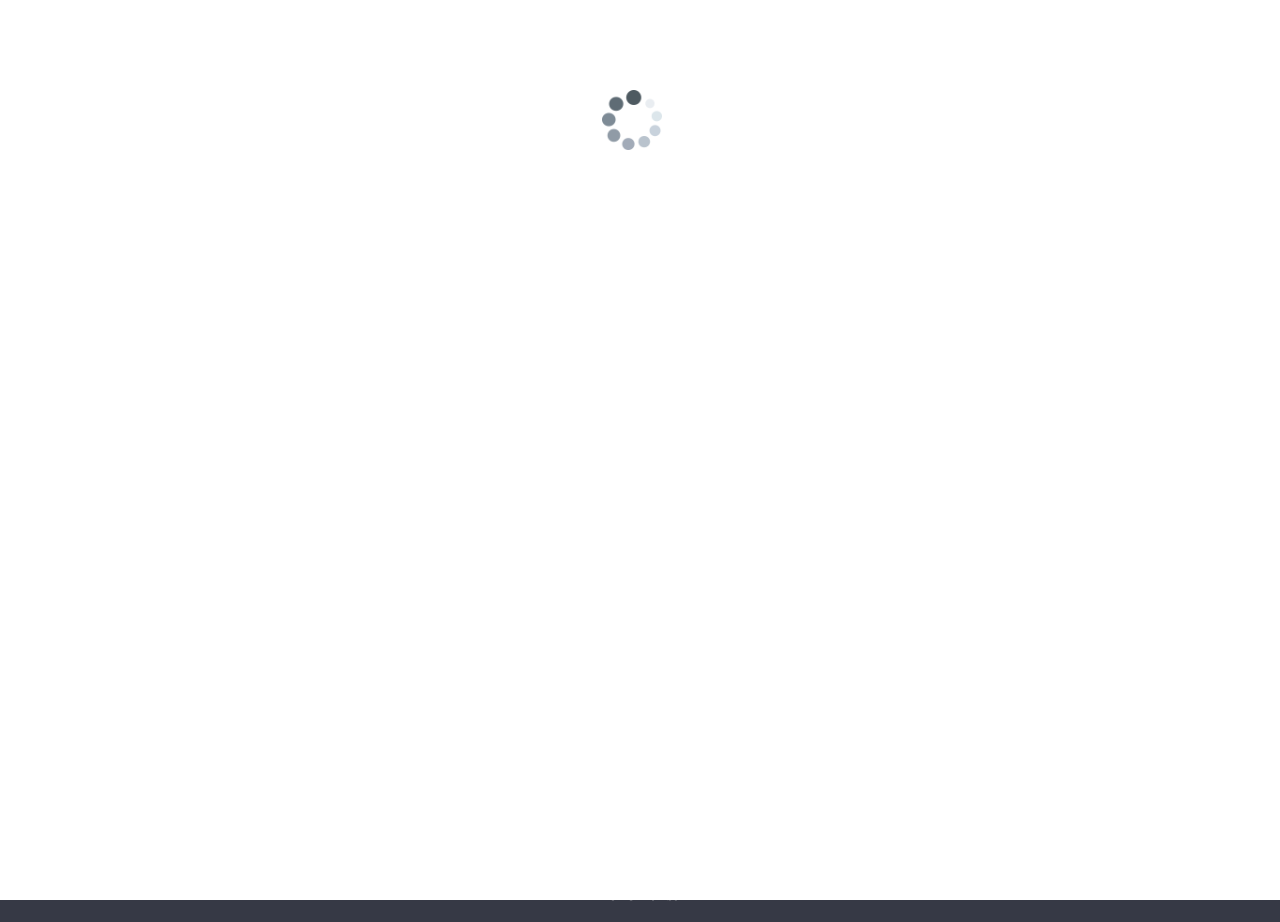
==== index.html @ 1fb46471 "first update diplom" ====
<!doctype html>
<html lang="uk">

  <head>
    <title>Artist Blog</title>

    <meta charset="UTF-8">
    <meta name="viewport" content="width=device-width, initial-scale=1.0">

    <link href="dest/images/favico.png" rel="icon">

    <meta name="keywords" content="...">
    <meta name="description" content="desc">
    <meta name="author" content="YurSa">
    <meta name="copyright" content="YurSa">
    <meta name="adress" content="Uzhorod Ukraine">

    <meta property="og:title" content="title">
    <meta property="og:type" content="article">
    <meta property="og:url" content="">
    <meta property="og:image" content="">
    <meta property="og:description" content="desc">

    <link href="dest/mincss/reset.min.css" rel="stylesheet">
    <link href="dest/mincss/main.min.css" rel="stylesheet">

  </head>

  <body class="body">
    <!--Header-->
    <header class="header">
      <img class="background-image" src="" alt="img">
      <div class="header-inner">
        <div class="container">
          <div class="header__menu">
            <div class="logo-wrapper">
              <a class="menu__logo" href="/">Блог</a>
            </div>
            <div class="header__menu-items">
              <nav class="menu__nav">
                <ul class="menu__items">
                  <li class="menu__item">
                    <a class="menu__link" href="/">Головна</a>
                  </li>
                  <li class="menu__item">
                    <a class="menu__link" href="/portfolio/">Роботи</a>
                  </li>
                  <li class="menu__item">
                    <a class="menu__link" href="/articles/">Пости</a>
                  </li>
                  <li class="menu__item">
                    <a class="menu__link" href="/about/">Про нас</a>
                  </li>
                </ul>
              </nav>
              <div class="vertical-line items"></div>
              <div class="menu__socials">
                <ul class="social__items">
                  <li class="social__item">
                    <a class="social-link" href="https://www.facebook.com/groups/565010661504197/">
                      <img class="social__image" src="dest/images/facebook-light.png" alt="social">
                    </a>
                  </li>
                  <li class="social__item">
                    <a class="social-link" href="#">
                      <img class="social__image" src="dest/images/insta-light.png" alt="social">
                    </a>
                  </li>
                  <li class="social__item">
                    <a class="social-link" href="#">
                      <img class="social__image" src="dest/images/twitter-light.png" alt="social">
                    </a>
                  </li>
                </ul>
              </div>
              <div class="vertical-line social"></div>
              <div class="menu__search-bar">
                <form class="menu__search-form">
                  <input class="menu__search-input" type="search" required>
                  <button class="menu__search-submit" type="submit" value=" "></button>
                </form>
              </div>
              <div class="vertical-line user"></div>
              <a class="menu__login-button menu__link" id="login" href="/login/"></a>
            </div>
            <div class="header__burger">
              <span></span>
            </div>
          </div>
        </div>
      </div>
      <div class="header__outer">
        <div class="container">
          <div class="header__content">
            <h1 class="content__header text-header"></h1>
            <p class="content__description">
            </p>
            <p class="content__date"></p>
          </div>
        </div>
      </div>
    </header>
    <!--Header-->
    <main class="main">
      <section class="topics">
        <div class="container works__container">
        </div>
      </section>
      <section class="articles">
        <h2 class="articles__header text-header">Популярні пости</h2>
        <div class="articles__container container">
        </div>
      </section>
    </main>

    <footer class="footer">
      <div class="container">
        <div class="footer__items">
          <div class="footer__page-links">
            <h4 class="footer__page-links-header">Сторніки веб ресурсу</h4>
            <ul>
              <li><a class="footer__page-link active" href="/">Головна</a></li>
              <li><a class="footer__page-link" href="/portfolio/">Роботи</a></li>
              <li><a class="footer__page-link" href="/articles/">Пости</a></li>
              <li><a class="footer__page-link" href="/about/">Про нас</a></li>
            </ul>
          </div>
          <div class="footer__socials">
            <h4 class="footer__socials-header">Посилання на автора</h4>
            <ul class="footer__social-items">
              <li class="footer__social-item">
                <a class="footer__social-link social-link" href="https://www.facebook.com/groups/565010661504197/">
                  Facebook
                </a>
                <img class="social__image" src="dest/images/facebook-light.png" alt="social">
              </li>
              <li class="footer__social-item">
                <a class="footer__social-link social-link" href="#">
                  Instagram
                </a>
                <img class="social__image" src="dest/images/insta-light.png" alt="social">
              </li>
              <li class="footer__social-item">
                <a class="footer__social-link social-link" href="#">
                  Twitter
                </a>
                <img class="social__image" src="dest/images/twitter-light.png" alt="social">
              </li>
            </ul>
          </div>
        </div>
      </div>
      <div class="footer__copy">
        <h3 class="footer__copy-text">2023 Yursa</h3>
      </div>
    </footer>
    <script type="module" src="dest/js/main.js" defer></script>
    <script type="module" src="dest/js/app.js" defer></script>
    <script type="module" src="dest/js/checkUser.js"></script>
  </body>

</html>
---- dest/mincss/main.min.css ----
@import"https://fonts.googleapis.com/css2?family=Lora:wght@400;700&family=Roboto:wght@400;700&family=Russo+One&display=swap";@import"https://fonts.googleapis.com/css2?family=Roboto&display=swap";body{width:100%;min-height:100vh;margin:0;font-family:Lora;font-size:12px;background-color:#f5f5f5}.container{max-width:1300px;margin:auto}.header{display:flex;flex-direction:column;justify-content:space-between;width:100%;min-height:60vh;color:#fff;background:url(../images/background-image.png) no-repeat center center/100% auto;background-color:#fff;background-size:cover}.header-inner{background-color:rgba(0,0,0,.3568627451)}.header__menu{display:flex;gap:12px;align-items:center;justify-content:center;padding:10px 0;padding-right:10px;padding-left:10px}.logo-wrapper{flex-grow:1}.menu__logo{font-family:"Russo One";font-size:30px;font-weight:400;color:#fff;text-decoration:none}.menu__items{display:flex;gap:25px}.menu__link{font-family:Roboto;font-size:20px;color:#fff;text-decoration:none;text-transform:capitalize;max-width:150px;overflow:hidden;white-space:nowrap;text-overflow:ellipsis}.vertical-line{height:20px;border-left:1px solid #fff}.social__items{display:flex;gap:20px;align-items:center;justify-content:center}.social-link{display:flex;flex-direction:row}.social__image{height:20px}.menu__search-bar{display:flex;align-items:center}.menu__search-form{display:flex;align-items:center;gap:5px;border:none;border-radius:12px}.header__menu-items{display:flex;gap:10px;align-items:center}.menu__search-input{min-width:10vw;max-width:15vw;height:25px;padding-left:10px;font-size:18px;background:rgba(0,0,0,0);border:1px solid #fff;border-radius:12px;transition:all ease .3s}.menu__search-input:focus{width:20vw;max-width:20vw;background-color:#fff}.menu__search-submit{width:30px;height:30px;background:url("../images/search-light.png") no-repeat;background-position:-10%;background-size:30px;border:none;border-radius:12px;transition:all ease .3s}.menu__search-submit:hover{background-color:rgba(255,255,255,.5568627451)}.menu__search-submit:active{background-size:35px}.header__outer{padding-top:30px;background-color:rgba(0,0,0,.3568627451)}.header__content{display:flex;flex-direction:column;gap:10px;align-items:flex-start;justify-content:center;max-width:60%;padding-left:50px}.theme{display:flex;gap:10px}.theme__name{padding:5px 10px;font-family:Roboto;font-size:12px;font-weight:400;text-transform:uppercase;background-color:rgba(255,255,255,.3725490196);border-radius:8px}.text-header{font-size:36px;font-weight:700}.content__description{font-size:18px;font-weight:400}.content__date{font-size:18px;font-weight:400}@media(max-width: 1200px){.menu__socials{display:none}.vertical-line.social{display:none}}@media(max-width: 910px){.logo-wrapper{z-index:3}.header__burger{position:relative;z-index:3;display:block;width:30px;height:20px;cursor:pointer;transition:all ease .3s}.header__burger span{position:absolute;top:9px;width:100%;height:2px;background-color:#fff;transition:all ease .3s}.header__burger::before,.header__burger::after{position:absolute;left:0;width:100%;height:2px;content:"";background-color:#fff}.header__burger::before{top:0;transition:all ease .3s}.header__burger::after{bottom:0;transition:all ease .3s}.header__burger.active::before{top:9px;transform:rotate(45deg)}.header__burger.active::after{bottom:9px;transform:rotate(-45deg)}.header__burger.active span{transform:scale(0)}.vertical-line.items{display:none}.menu__nav{position:fixed;top:-200%;left:0;z-index:2;display:block;width:100%;height:100%;padding:80px 10px 0;overflow:auto;background-color:rgba(0,0,0,.6392156863);transition:all ease .3s}.menu__nav.active{top:0}.menu__items{display:block}.menu__item{padding-bottom:30px}.menu__link{font-size:30px}.menu__login-button{z-index:3;font-size:20px}.menu__search-bar{z-index:3}body.lock{overflow:hidden}}@media(max-width: 670px){.menu__nav{padding-top:150px}.menu__search-bar{position:fixed;top:-200%;left:0;z-index:2;display:block;width:100%;height:70px;padding:80px 10px 0;overflow:auto;transition:all ease .3s}.menu__search-bar.active{top:0;padding-top:70px}.menu__search-input{width:100px;max-width:400px;height:25px;padding-left:10px;font-size:18px;background:rgba(0,0,0,0);border:1px solid #fff;border-radius:12px;transition:all ease .3s}.vertical-line.user{display:none}.menu__search-input:focus{width:80vw;max-width:400px}}.background-image{position:absolute;top:0;left:0;object-fit:cover;height:100%;width:100%}.header{position:relative;overflow:hidden}.header-inner{z-index:2}.header__outer{padding:20px 0;z-index:1}.load__container{z-index:6;position:absolute;top:0;left:0;width:100vw;height:100vh;background-color:#fff}.load__img{position:relative;margin:90px 47%;width:60px;height:60px;background-color:#fff}img.load__img{animation:1s linear 0s normal none infinite running load__img;-webkit-animation:1s linear 0s normal none infinite running load__img;width:60px}@keyframes load__img{0%{transform:rotate(0deg)}100%{transform:rotate(360deg)}}.header{opacity:0}.topics{padding-top:20px;margin-bottom:40px}.content__header{font-size:1.6rem}.content__description,.content__date{font-size:1.2rem}.topics__header,.articles__header{margin-bottom:20px;color:#495057;text-align:center}.topics__filter{display:flex;gap:10px;align-items:center;justify-content:center}.filter__button{padding:5px 10px;font-size:16px;font-weight:700;color:#495057;cursor:pointer;background:none;border:1px solid #495057;border-radius:10px;transition:all ease .4s}.filter__button.active{color:#fff;background-color:rgba(73,80,87,.5058823529);border:none}.filter__button.active:hover{border-radius:10px}.filter__button:hover{color:#fff;background-color:rgba(73,80,87,.5058823529);border-radius:50px}.topics__topic{padding-top:15px}.topic__item{display:flex;flex-direction:row-reverse;height:200px;padding:18px 30px;overflow:hidden;background-color:#fff;border:1px solid #eaeaea;border-radius:12px}.topic__image{object-fit:cover;border-radius:12px;min-width:25%;max-width:25%}.topic__text{display:flex;flex-direction:column;gap:10px;justify-content:center;padding-right:10px;min-width:75%;max-width:75%}.topic__header{font-size:28px;font-weight:700;line-height:1.2}.topic__description{font-size:18px}.topic__attributes{display:flex;align-items:center;justify-content:space-between;padding:0 20px}.topic__date{font-size:16px}.topic__theme{display:flex;gap:10px;justify-content:center;background-color:rgba(255,255,255,.1058823529)}.topic__theme-name{padding:5px 10px;font-family:Roboto;font-size:12px;font-weight:400;text-transform:uppercase;background-color:rgba(55,55,55,.3725490196);border-radius:8px}.topic__link{color:#000;text-decoration:none;cursor:pointer}.topic__text{width:100%}.topic__link{flex:1 1 auto}.desc-link{height:65%}.topic__header{flex:1 1 auto;white-space:nowrap;overflow:hidden;text-overflow:ellipsis}.topic__description{overflow-y:auto;max-height:100%;height:100%;overflow-wrap:anywhere}.topic__date{font-size:18px}.topic__likes{display:flex;align-items:center}.topic__like-img{height:40px}.topic__like-count{font-size:18px}.pagination{display:flex;justify-content:center;padding:30px 0 60px}.pagination a{float:left;padding:8px 16px;color:#000;text-decoration:none}.pagination a.active{color:#fff;background-color:#9bb7d4;border-radius:5px}.pagination a:hover:not(.active){background-color:#ddd;border-radius:5px}*{box-sizing:border-box}.articles__container{display:flex;justify-content:space-evenly;flex-wrap:wrap}.card{margin:10px;background-color:#fff;border-radius:10px;box-shadow:0 2px 20px rgba(0,0,0,.2);overflow:hidden;width:300px}.card-header img{width:100%;height:200px;object-fit:cover}.card-body{display:flex;flex-direction:column;justify-content:center;align-items:flex-start;padding:20px;min-height:250px}.card-body>h4{font-size:16px;margin-bottom:10px;margin-top:5px}.tag{background:#ccc;border-radius:50px;font-size:14px;margin:0;color:#fff;padding:2px 10px;text-transform:uppercase;cursor:pointer}.tag-teal{background-color:#47bcd4}.tag-purple{background-color:#5e76bf}.tag-pink{background-color:#cd5b9f}.card-body p{font-size:14px;margin:0 0 40px}.user{display:flex;margin-top:auto}.user img{border-radius:50%;width:40px;height:40px;margin-right:10px}.user-info h5{margin:0}.user-info small{color:#545d7a}@media(max-width: 1300px){.content__header{font-size:1.6rem}.content__description,.content__date{font-size:1rem}.header__content{max-width:80%}}@media(max-width: 900px){.content__header{font-size:1.4rem}.content__description,.content__date{font-size:.8rem}.header__content{max-width:100%;padding-inline:10px}}.footer{padding:50px 0 0;background-color:#fff}.footer__items{display:flex;flex-wrap:wrap;gap:10px;justify-content:space-evenly;padding:0 10px}.footer__page-links>ul{display:flex;flex-direction:column;gap:10px;margin-top:10px}.footer__page-links-header{font-size:20px;font-weight:700}.footer__page-link{font-size:18px;color:#000;text-decoration:none;transition:all ease .3s}.footer__page-link:hover{padding-left:5px}.footer__socials{display:flex;flex-direction:column;gap:10px}.footer__social-items{display:flex;flex-direction:column;gap:10px;align-items:start;margin-bottom:50px}.footer__social-item{display:flex;flex-direction:row-reverse;gap:10px}.footer__socials-header{font-size:20px;font-weight:700;color:#000}.footer__social-link{display:flex;flex-direction:row-reverse;gap:10px;font-size:18px;color:#000;text-decoration:none;transition:all ease .3s}.footer__social-link:hover{padding-left:5px}.footer__copy{padding:20px;background-color:#363945}.footer__copy-text{font-size:16px;font-weight:400;color:#fff;text-align:center}@media(max-width: 458px){.footer__page-links{margin-bottom:20px}}
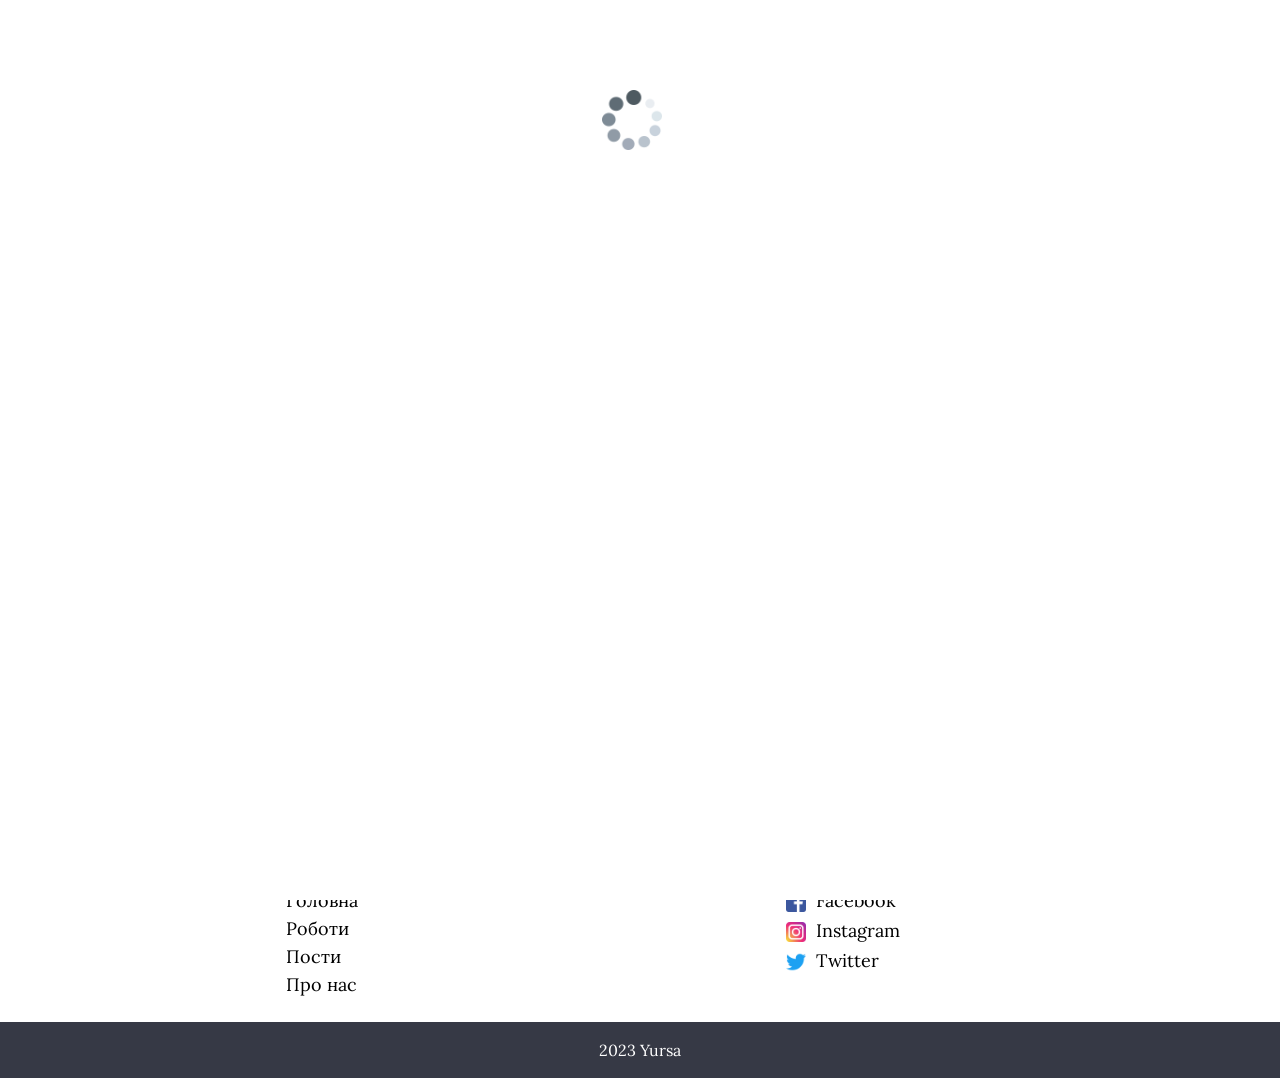
==== commit 20a25f9b: "add comment handling in admin panel" ====
--- a/index.html
+++ b/index.html
@@ -23,6 +23,7 @@
 
     <link href="dest/mincss/reset.min.css" rel="stylesheet">
     <link href="dest/mincss/main.min.css" rel="stylesheet">
+    <link href="dest/mincss/popup.min.css" rel="stylesheet">
 
   </head>
 
@@ -91,12 +92,12 @@
       </div>
       <div class="header__outer">
         <div class="container">
-          <div class="header__content">
-            <h1 class="content__header text-header"></h1>
+          <a class="header__content">
+            <h1 class="content__header"></h1>
             <p class="content__description">
             </p>
             <p class="content__date"></p>
-          </div>
+          </a>
         </div>
       </div>
     </header>
@@ -111,6 +112,23 @@
         <div class="articles__container container">
         </div>
       </section>
+      <section class="categories">
+        <h2 class="caegories__header text-header">Категорії</h2>
+        <div class="container categories__container">
+          <a href="" class="categories__item">Лайфхаки</a>
+          <a href="" class="categories__item">Лайфхаки</a>
+          <a href="" class="categories__item">Лайфхаки</a>
+          <a href="" class="categories__item">Лайфхаки</a>
+          <a href="" class="categories__item">Лайфхаки</a>
+          <a href="" class="categories__item">Лайфхаки</a>
+          <a href="" class="categories__item">Лайфхаки</a>
+          <a href="" class="categories__item">Лайфхаки</a>
+          <a href="" class="categories__item">Лайфхаки</a>
+        </div>
+      </section>
+
+      <div class="popup" id="popup">
+      </div>
     </main>
 
     <footer class="footer">
--- a/dest/mincss/main.min.css
+++ b/dest/mincss/main.min.css
@@ -1 +1 @@
-@import"https://fonts.googleapis.com/css2?family=Lora:wght@400;700&family=Roboto:wght@400;700&family=Russo+One&display=swap";@import"https://fonts.googleapis.com/css2?family=Roboto&display=swap";body{width:100%;min-height:100vh;margin:0;font-family:Lora;font-size:12px;background-color:#f5f5f5}.container{max-width:1300px;margin:auto}.header{display:flex;flex-direction:column;justify-content:space-between;width:100%;min-height:60vh;color:#fff;background:url(../images/background-image.png) no-repeat center center/100% auto;background-color:#fff;background-size:cover}.header-inner{background-color:rgba(0,0,0,.3568627451)}.header__menu{display:flex;gap:12px;align-items:center;justify-content:center;padding:10px 0;padding-right:10px;padding-left:10px}.logo-wrapper{flex-grow:1}.menu__logo{font-family:"Russo One";font-size:30px;font-weight:400;color:#fff;text-decoration:none}.menu__items{display:flex;gap:25px}.menu__link{font-family:Roboto;font-size:20px;color:#fff;text-decoration:none;text-transform:capitalize;max-width:150px;overflow:hidden;white-space:nowrap;text-overflow:ellipsis}.vertical-line{height:20px;border-left:1px solid #fff}.social__items{display:flex;gap:20px;align-items:center;justify-content:center}.social-link{display:flex;flex-direction:row}.social__image{height:20px}.menu__search-bar{display:flex;align-items:center}.menu__search-form{display:flex;align-items:center;gap:5px;border:none;border-radius:12px}.header__menu-items{display:flex;gap:10px;align-items:center}.menu__search-input{min-width:10vw;max-width:15vw;height:25px;padding-left:10px;font-size:18px;background:rgba(0,0,0,0);border:1px solid #fff;border-radius:12px;transition:all ease .3s}.menu__search-input:focus{width:20vw;max-width:20vw;background-color:#fff}.menu__search-submit{width:30px;height:30px;background:url("../images/search-light.png") no-repeat;background-position:-10%;background-size:30px;border:none;border-radius:12px;transition:all ease .3s}.menu__search-submit:hover{background-color:rgba(255,255,255,.5568627451)}.menu__search-submit:active{background-size:35px}.header__outer{padding-top:30px;background-color:rgba(0,0,0,.3568627451)}.header__content{display:flex;flex-direction:column;gap:10px;align-items:flex-start;justify-content:center;max-width:60%;padding-left:50px}.theme{display:flex;gap:10px}.theme__name{padding:5px 10px;font-family:Roboto;font-size:12px;font-weight:400;text-transform:uppercase;background-color:rgba(255,255,255,.3725490196);border-radius:8px}.text-header{font-size:36px;font-weight:700}.content__description{font-size:18px;font-weight:400}.content__date{font-size:18px;font-weight:400}@media(max-width: 1200px){.menu__socials{display:none}.vertical-line.social{display:none}}@media(max-width: 910px){.logo-wrapper{z-index:3}.header__burger{position:relative;z-index:3;display:block;width:30px;height:20px;cursor:pointer;transition:all ease .3s}.header__burger span{position:absolute;top:9px;width:100%;height:2px;background-color:#fff;transition:all ease .3s}.header__burger::before,.header__burger::after{position:absolute;left:0;width:100%;height:2px;content:"";background-color:#fff}.header__burger::before{top:0;transition:all ease .3s}.header__burger::after{bottom:0;transition:all ease .3s}.header__burger.active::before{top:9px;transform:rotate(45deg)}.header__burger.active::after{bottom:9px;transform:rotate(-45deg)}.header__burger.active span{transform:scale(0)}.vertical-line.items{display:none}.menu__nav{position:fixed;top:-200%;left:0;z-index:2;display:block;width:100%;height:100%;padding:80px 10px 0;overflow:auto;background-color:rgba(0,0,0,.6392156863);transition:all ease .3s}.menu__nav.active{top:0}.menu__items{display:block}.menu__item{padding-bottom:30px}.menu__link{font-size:30px}.menu__login-button{z-index:3;font-size:20px}.menu__search-bar{z-index:3}body.lock{overflow:hidden}}@media(max-width: 670px){.menu__nav{padding-top:150px}.menu__search-bar{position:fixed;top:-200%;left:0;z-index:2;display:block;width:100%;height:70px;padding:80px 10px 0;overflow:auto;transition:all ease .3s}.menu__search-bar.active{top:0;padding-top:70px}.menu__search-input{width:100px;max-width:400px;height:25px;padding-left:10px;font-size:18px;background:rgba(0,0,0,0);border:1px solid #fff;border-radius:12px;transition:all ease .3s}.vertical-line.user{display:none}.menu__search-input:focus{width:80vw;max-width:400px}}.background-image{position:absolute;top:0;left:0;object-fit:cover;height:100%;width:100%}.header{position:relative;overflow:hidden}.header-inner{z-index:2}.header__outer{padding:20px 0;z-index:1}.load__container{z-index:6;position:absolute;top:0;left:0;width:100vw;height:100vh;background-color:#fff}.load__img{position:relative;margin:90px 47%;width:60px;height:60px;background-color:#fff}img.load__img{animation:1s linear 0s normal none infinite running load__img;-webkit-animation:1s linear 0s normal none infinite running load__img;width:60px}@keyframes load__img{0%{transform:rotate(0deg)}100%{transform:rotate(360deg)}}.header{opacity:0}.topics{padding-top:20px;margin-bottom:40px}.content__header{font-size:1.6rem}.content__description,.content__date{font-size:1.2rem}.topics__header,.articles__header{margin-bottom:20px;color:#495057;text-align:center}.topics__filter{display:flex;gap:10px;align-items:center;justify-content:center}.filter__button{padding:5px 10px;font-size:16px;font-weight:700;color:#495057;cursor:pointer;background:none;border:1px solid #495057;border-radius:10px;transition:all ease .4s}.filter__button.active{color:#fff;background-color:rgba(73,80,87,.5058823529);border:none}.filter__button.active:hover{border-radius:10px}.filter__button:hover{color:#fff;background-color:rgba(73,80,87,.5058823529);border-radius:50px}.topics__topic{padding-top:15px}.topic__item{display:flex;flex-direction:row-reverse;height:200px;padding:18px 30px;overflow:hidden;background-color:#fff;border:1px solid #eaeaea;border-radius:12px}.topic__image{object-fit:cover;border-radius:12px;min-width:25%;max-width:25%}.topic__text{display:flex;flex-direction:column;gap:10px;justify-content:center;padding-right:10px;min-width:75%;max-width:75%}.topic__header{font-size:28px;font-weight:700;line-height:1.2}.topic__description{font-size:18px}.topic__attributes{display:flex;align-items:center;justify-content:space-between;padding:0 20px}.topic__date{font-size:16px}.topic__theme{display:flex;gap:10px;justify-content:center;background-color:rgba(255,255,255,.1058823529)}.topic__theme-name{padding:5px 10px;font-family:Roboto;font-size:12px;font-weight:400;text-transform:uppercase;background-color:rgba(55,55,55,.3725490196);border-radius:8px}.topic__link{color:#000;text-decoration:none;cursor:pointer}.topic__text{width:100%}.topic__link{flex:1 1 auto}.desc-link{height:65%}.topic__header{flex:1 1 auto;white-space:nowrap;overflow:hidden;text-overflow:ellipsis}.topic__description{overflow-y:auto;max-height:100%;height:100%;overflow-wrap:anywhere}.topic__date{font-size:18px}.topic__likes{display:flex;align-items:center}.topic__like-img{height:40px}.topic__like-count{font-size:18px}.pagination{display:flex;justify-content:center;padding:30px 0 60px}.pagination a{float:left;padding:8px 16px;color:#000;text-decoration:none}.pagination a.active{color:#fff;background-color:#9bb7d4;border-radius:5px}.pagination a:hover:not(.active){background-color:#ddd;border-radius:5px}*{box-sizing:border-box}.articles__container{display:flex;justify-content:space-evenly;flex-wrap:wrap}.card{margin:10px;background-color:#fff;border-radius:10px;box-shadow:0 2px 20px rgba(0,0,0,.2);overflow:hidden;width:300px}.card-header img{width:100%;height:200px;object-fit:cover}.card-body{display:flex;flex-direction:column;justify-content:center;align-items:flex-start;padding:20px;min-height:250px}.card-body>h4{font-size:16px;margin-bottom:10px;margin-top:5px}.tag{background:#ccc;border-radius:50px;font-size:14px;margin:0;color:#fff;padding:2px 10px;text-transform:uppercase;cursor:pointer}.tag-teal{background-color:#47bcd4}.tag-purple{background-color:#5e76bf}.tag-pink{background-color:#cd5b9f}.card-body p{font-size:14px;margin:0 0 40px}.user{display:flex;margin-top:auto}.user img{border-radius:50%;width:40px;height:40px;margin-right:10px}.user-info h5{margin:0}.user-info small{color:#545d7a}@media(max-width: 1300px){.content__header{font-size:1.6rem}.content__description,.content__date{font-size:1rem}.header__content{max-width:80%}}@media(max-width: 900px){.content__header{font-size:1.4rem}.content__description,.content__date{font-size:.8rem}.header__content{max-width:100%;padding-inline:10px}}.footer{padding:50px 0 0;background-color:#fff}.footer__items{display:flex;flex-wrap:wrap;gap:10px;justify-content:space-evenly;padding:0 10px}.footer__page-links>ul{display:flex;flex-direction:column;gap:10px;margin-top:10px}.footer__page-links-header{font-size:20px;font-weight:700}.footer__page-link{font-size:18px;color:#000;text-decoration:none;transition:all ease .3s}.footer__page-link:hover{padding-left:5px}.footer__socials{display:flex;flex-direction:column;gap:10px}.footer__social-items{display:flex;flex-direction:column;gap:10px;align-items:start;margin-bottom:50px}.footer__social-item{display:flex;flex-direction:row-reverse;gap:10px}.footer__socials-header{font-size:20px;font-weight:700;color:#000}.footer__social-link{display:flex;flex-direction:row-reverse;gap:10px;font-size:18px;color:#000;text-decoration:none;transition:all ease .3s}.footer__social-link:hover{padding-left:5px}.footer__copy{padding:20px;background-color:#363945}.footer__copy-text{font-size:16px;font-weight:400;color:#fff;text-align:center}@media(max-width: 458px){.footer__page-links{margin-bottom:20px}}+@import"https://fonts.googleapis.com/css2?family=Lora:wght@400;700&family=Roboto:wght@400;700&family=Russo+One&display=swap";@import"https://fonts.googleapis.com/css2?family=Roboto&display=swap";body{width:100%;min-height:100vh;margin:0;font-family:Lora;font-size:12px;background-color:#f5f5f5}.container{max-width:1300px;margin:auto}.header{display:flex;flex-direction:column;justify-content:space-between;width:100%;min-height:60vh;color:#fff;background:url(../images/background-image.png) no-repeat center center/100% auto;background-color:#fff;background-size:cover}.header-inner{background-color:rgba(0,0,0,.3568627451)}.header__menu{display:flex;gap:12px;align-items:center;justify-content:center;padding:10px 0;padding-right:10px;padding-left:10px}.logo-wrapper{flex-grow:1}.menu__logo{font-family:"Russo One";font-size:30px;font-weight:400;color:#fff;text-decoration:none}.menu__items{display:flex;gap:25px}.menu__link{font-family:Roboto;font-size:20px;color:#fff;text-decoration:none;text-transform:capitalize;max-width:150px;overflow:hidden;white-space:nowrap;text-overflow:ellipsis}.vertical-line{height:20px;border-left:1px solid #fff}.vertical-line.user{margin:0}.social__items{display:flex;gap:20px;align-items:center;justify-content:center}.social-link{display:flex;flex-direction:row}.social__image{height:20px}.menu__search-bar{display:flex;align-items:center}.menu__search-form{display:flex;align-items:center;gap:5px;border:none;border-radius:12px}.header__menu-items{display:flex;gap:10px;align-items:center}.menu__search-input{min-width:10vw;max-width:15vw;height:25px;padding-left:10px;font-size:18px;background:rgba(0,0,0,0);border:1px solid #fff;border-radius:12px;transition:all ease .3s}.menu__search-input:focus{width:20vw;max-width:20vw;background-color:#fff}.menu__search-submit{width:30px;height:30px;background:url("../images/search-light.png") no-repeat;background-position:-10%;background-size:30px;border:none;border-radius:12px;transition:all ease .3s}.menu__search-submit:hover{background-color:rgba(255,255,255,.5568627451)}.menu__search-submit:active{background-size:35px}.header__outer{padding-top:30px;background-color:rgba(0,0,0,.3568627451)}.header__content{display:flex;flex-direction:column;gap:10px;align-items:flex-start;justify-content:center;max-width:60%;padding-left:50px}.theme{display:flex;gap:10px}.theme__name{padding:5px 10px;font-family:Roboto;font-size:12px;font-weight:400;text-transform:uppercase;background-color:rgba(255,255,255,.3725490196);border-radius:8px}.text-header{font-size:36px;font-weight:700}.content__description{font-size:18px;font-weight:400}.content__date{font-size:18px;font-weight:400}@media(max-width: 1200px){.menu__socials{display:none}.vertical-line.social{display:none}}@media(max-width: 910px){.logo-wrapper{z-index:3}.header__burger{position:relative;z-index:3;display:block;width:30px;height:20px;cursor:pointer;transition:all ease .3s}.header__burger span{position:absolute;top:9px;width:100%;height:2px;background-color:#fff;transition:all ease .3s}.header__burger::before,.header__burger::after{position:absolute;left:0;width:100%;height:2px;content:"";background-color:#fff}.header__burger::before{top:0;transition:all ease .3s}.header__burger::after{bottom:0;transition:all ease .3s}.header__burger.active::before{top:9px;transform:rotate(45deg)}.header__burger.active::after{bottom:9px;transform:rotate(-45deg)}.header__burger.active span{transform:scale(0)}.vertical-line.items{display:none}.menu__nav{position:fixed;top:-200%;left:0;z-index:2;display:block;width:100%;height:100%;padding:80px 10px 0;overflow:auto;background-color:rgba(0,0,0,.6392156863);transition:all ease .3s}.menu__nav.active{top:0}.menu__items{display:block}.menu__item{padding-bottom:30px}.menu__link{font-size:30px}.menu__login-button{z-index:3;font-size:20px}.menu__search-bar{z-index:3}body.lock{overflow:hidden}}@media(max-width: 670px){.menu__nav{padding-top:150px}.menu__search-bar{position:fixed;top:-200%;left:0;z-index:2;display:block;width:100%;height:70px;padding:80px 10px 0;overflow:auto;transition:all ease .3s}.menu__search-bar.active{top:0;padding-top:70px}.menu__search-input{width:100px;max-width:400px;height:25px;padding-left:10px;font-size:18px;background:rgba(0,0,0,0);border:1px solid #fff;border-radius:12px;transition:all ease .3s}.vertical-line.user{display:none}.menu__search-input:focus{width:80vw;max-width:400px}}.background-image{position:absolute;top:0;left:0;object-fit:cover;height:100%;width:100%}.header{position:relative;overflow:hidden}.header-inner{z-index:2}.header__outer{padding:20px 0;z-index:1}.load__container{z-index:6;position:absolute;top:0;left:0;width:100vw;height:100vh;background-color:#fff}.header__content{cursor:pointer;color:#fff}.load__img{position:relative;margin:90px 47%;width:60px;height:60px;background-color:#fff}img.load__img{animation:1s linear 0s normal none infinite running load__img;-webkit-animation:1s linear 0s normal none infinite running load__img;width:60px}@keyframes load__img{0%{transform:rotate(0deg)}100%{transform:rotate(360deg)}}.header{opacity:0}.topics{padding-top:20px}.articles{margin-top:40px}.categories{margin-top:40px}.content__header{font-size:1.6rem;font-weight:700}.content__description,.content__date{font-size:1.2rem}.text-header{margin-bottom:20px;color:#495057;text-align:center}.topics__filter{display:flex;gap:10px;align-items:center;justify-content:center}.filter__button{padding:5px 10px;font-size:16px;font-weight:700;color:#495057;cursor:pointer;background:none;border:1px solid #495057;border-radius:10px;transition:all ease .4s}.filter__button.active{color:#fff;background-color:rgba(73,80,87,.5058823529);border:none}.filter__button.active:hover{border-radius:10px}.filter__button:hover{color:#fff;background-color:rgba(73,80,87,.5058823529);border-radius:50px}.topics__topic{padding-top:15px}.topic__item{display:flex;flex-direction:row-reverse;height:200px;padding:18px 30px;overflow:hidden;background-color:#fff;border:1px solid #eaeaea;border-radius:12px}.topic__image{object-fit:cover;border-radius:12px;min-width:25%;max-width:25%}.topic__text{display:flex;flex-direction:column;gap:10px;justify-content:center;padding-right:10px;min-width:75%;max-width:75%}.topic__header{font-size:28px;font-weight:700;line-height:1.2}.topic__description{font-size:18px}.topic__attributes{display:flex;align-items:center;justify-content:space-between}.topic__date{font-size:16px}.topic__theme{display:flex;gap:10px;justify-content:center;background-color:rgba(255,255,255,.1058823529)}.topic__theme-name{padding:5px 10px;font-family:Roboto;font-size:12px;font-weight:400;text-transform:uppercase;background-color:rgba(55,55,55,.3725490196);border-radius:8px}.topic__link{color:#000;text-decoration:none;cursor:pointer}.topic__text{width:100%}.topic__link{flex:1 1 auto}.desc-link{height:65%}.topic__header{flex:1 1 auto;white-space:nowrap;overflow:hidden;text-overflow:ellipsis}.topic__description{overflow-y:auto;max-height:100%;height:100%;overflow-wrap:anywhere}.topic__date{font-size:18px}.topic__likes{display:flex;align-items:center}.topic__like-img{height:40px}.topic__like-count{font-size:18px}.pagination{display:flex;justify-content:center;padding:30px 0 60px}.pagination a{float:left;padding:8px 16px;color:#000;text-decoration:none}.pagination a.active{color:#fff;background-color:#9bb7d4;border-radius:5px}.pagination a:hover:not(.active){background-color:#ddd;border-radius:5px}.categories__container{display:flex;align-items:center;justify-content:center;gap:40px;flex-wrap:wrap;max-width:1000px}.categories__item{color:#000;font-size:20px;text-decoration:underline;transition:all ease .3s;cursor:pointer}.categories__item:hover{color:#47bcd4}*{box-sizing:border-box}.articles__container{display:flex;justify-content:center;flex-wrap:wrap}.card{margin:10px;background-color:#fff;border-radius:10px;box-shadow:0 2px 20px rgba(0,0,0,.2);overflow:hidden;width:300px;display:flex;flex-direction:column}.card-header img{width:100%;height:200px;object-fit:cover}.card-body{flex:1 1 auto;display:flex;flex-direction:column;justify-content:center;align-items:flex-start;padding:20px;min-height:250px;cursor:pointer}.card-body>h4{font-size:16px;margin-bottom:10px;margin-top:5px;font-weight:700}.tag{background:#ccc;border-radius:50px;font-size:14px;margin:0;color:#fff;padding:2px 10px;text-transform:uppercase}.tag-teal{background-color:#47bcd4}.tag-purple{background-color:#5e76bf}.tag-pink{background-color:#cd5b9f}.card-info{display:flex;align-items:flex-start;align-items:center;width:100%}.card-likes{width:30px;height:30px;object-fit:cover}.article-likes{margin-left:3px;margin-right:10px}.card-views{width:30px;height:30px;object-fit:cover}.article-views{margin-left:3px;flex:1 1 auto}.user-info{display:flex;flex-direction:column;justify-content:space-around}.card-body p{font-size:14px;margin:0 0 40px}.user{display:flex;margin-top:auto}.user img{border-radius:50%;width:40px;height:40px;margin-right:10px;object-fit:cover}.user-info h5{margin:0}.user-info small{color:#545d7a}@media(max-width: 1300px){.content__header{font-size:1.6rem}.content__description,.content__date{font-size:1rem}.header__content{max-width:80%}}@media(max-width: 900px){.content__header{font-size:1.4rem}.content__description,.content__date{font-size:.8rem}.header__content{max-width:100%;padding-inline:10px}}.footer{margin-top:40px;padding:50px 0 0;background-color:#fff}.footer__items{display:flex;flex-wrap:wrap;gap:10px;justify-content:space-evenly;padding:0 10px}.footer__page-links>ul{display:flex;flex-direction:column;gap:10px;margin-top:10px}.footer__page-links-header{font-size:20px;font-weight:700}.footer__page-link{font-size:18px;color:#000;text-decoration:none;transition:all ease .3s}.footer__page-link:hover{padding-left:5px}.footer__socials{display:flex;flex-direction:column;gap:10px}.footer__social-items{display:flex;flex-direction:column;gap:10px;align-items:start;margin-bottom:50px}.footer__social-item{display:flex;flex-direction:row-reverse;gap:10px}.footer__socials-header{font-size:20px;font-weight:700;color:#000}.footer__social-link{display:flex;flex-direction:row-reverse;gap:10px;font-size:18px;color:#000;text-decoration:none;transition:all ease .3s}.footer__social-link:hover{padding-left:5px}.footer__copy{padding:20px;background-color:#363945}.footer__copy-text{font-size:16px;font-weight:400;color:#fff;text-align:center}@media(max-width: 458px){.footer__page-links{margin-bottom:20px}}
--- a/dest/mincss/popup.min.css
+++ b/dest/mincss/popup.min.css
@@ -0,0 +1 @@
+@import"https://fonts.googleapis.com/css2?family=Lora:wght@400;700&family=Roboto:wght@400;700&family=Russo+One&display=swap";body{width:100%;min-height:100vh;margin:0;font-family:Lora;font-size:12px;background-color:#f5f5f5}.container{max-width:1300px;margin:auto}.popup{position:fixed;width:100%;height:100%;background-color:rgba(0,0,0,.8);top:0;left:0;opacity:0;visibility:hidden;overflow-y:auto;overflow-x:hidden;transition:all .3s ease 0s}.lock-padding{transition:all .3s ease 0s}.popup__area{position:absolute;height:100%;top:0;left:0;cursor:default}.popup.open{opacity:1;z-index:5;visibility:visible}.popup__body{min-height:100%;display:flex;max-width:1300px;margin:0 auto;justify-content:center;align-items:center}.popup__content{background-color:#f5f5f5;color:#000;width:99%;position:relative;opacity:0;display:flex;flex-direction:column;align-items:start;transition:all .3s ease 0s;transform:translate(100%, 0px);overflow:hidden}.popup__portfolio{background-color:#f5f5f5;color:#000;width:100%;position:relative;display:flex;flex-direction:column;justify-content:center;overflow:hidden;padding:25px 0 0}.popup__portfolio img{align-self:center;overflow:hidden;padding-top:20px}.popup__user{display:flex;align-items:center;justify-content:space-evenly;align-self:center;width:80%;max-width:90%;overflow:hidden;padding:0 10px;gap:20px;background-color:#fff;border:1px solid #eaeaea;margin:20px 0 0}.user-field{font-size:24px;white-space:nowrap;text-overflow:ellipsis;overflow:hidden;line-height:1.2}.user__image{height:100px;width:100px;overflow:hidden;display:flex;align-items:center}.user__image>.user-img{border-radius:50%;width:90%;height:90%;padding:0;margin:0;object-fit:cover}.popup.open .popup__content{transform:translate(0px, 0px);opacity:1}.popup__close{position:absolute;right:10px;top:10px;color:#000;text-decoration:none;font-size:30px}.popup__title{font-size:40px;margin:10px 0 0;align-self:center;font-weight:700;color:dimgray;overflow-wrap:break-word;max-width:95%}.user-title{padding-top:30px}.popup__text{margin:50px 0 30px 0;font-size:24px;align-self:center;color:dimgray;max-width:80%}.likes{display:flex;margin:20px 0;text-align:center;align-items:center;justify-content:center;width:100%;gap:10px}.like-count{font-size:32px}.like-button{background:none;border:none;width:40px;height:40px;position:relative;transition:all ease .3s}.like-button:hover{opacity:.8}.like-button:active{margin:5px 5px 0 0;width:35px;height:35px;opacity:.5}.like-img{position:absolute;top:0;left:0;object-fit:cover;width:100%;cursor:pointer;padding:0}
